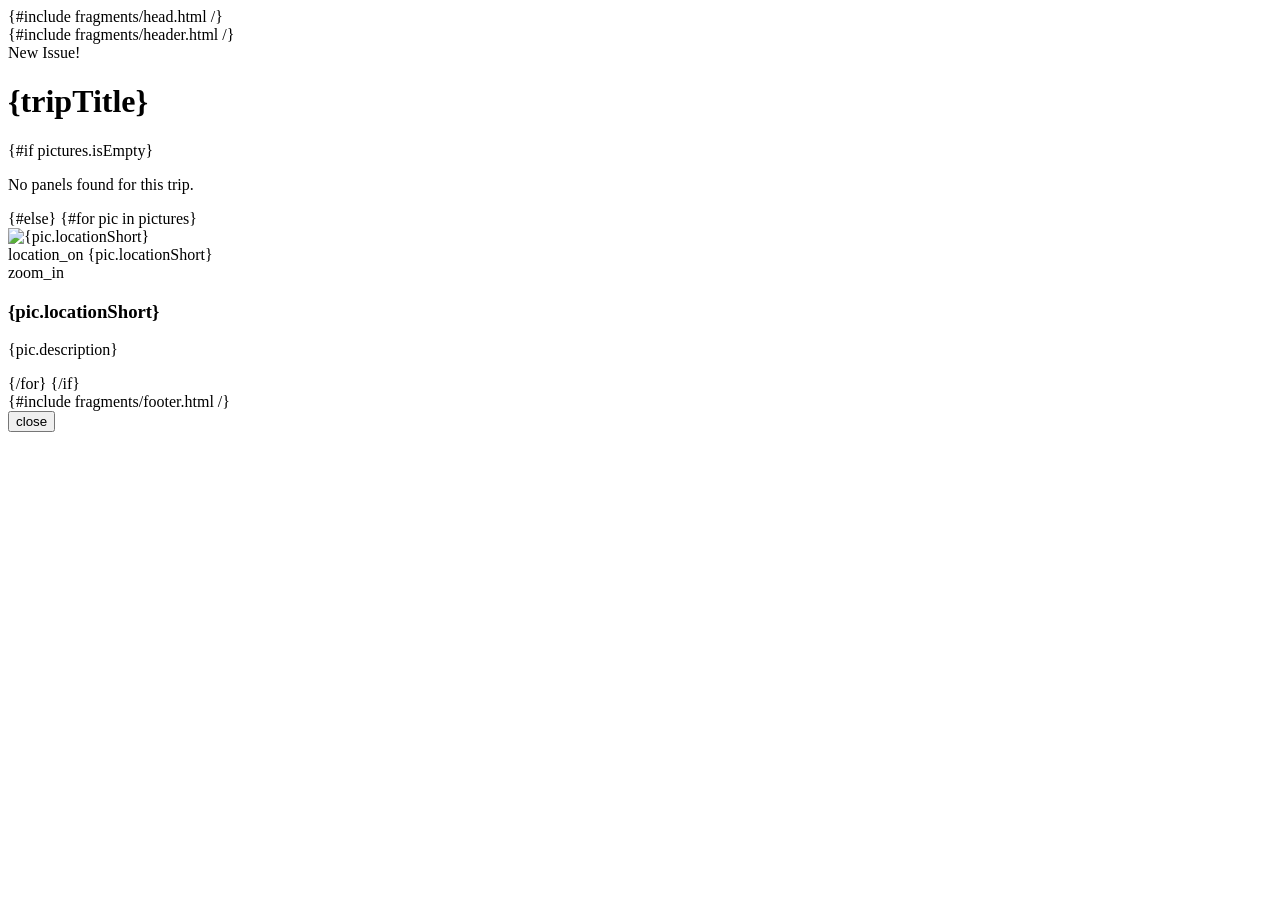
==== src/main/resources/templates/trip.html @ c218cba8 "feat: Refactor trip management to use a `TripService` for backend logic that stores trips and image " ====
<!DOCTYPE html>
<html lang="en">

{#include fragments/head.html /}

<body class="bg-background-light dark:bg-background-dark font-display text-slate-900 dark:text-slate-100 min-h-screen">
    <div class="relative flex h-auto min-h-screen w-full flex-col overflow-x-hidden">
        <div class="layout-container flex h-full grow flex-col">
            {#include fragments/header.html /}

            <main class="flex-1 max-w-[1200px] mx-auto w-full px-4 py-8">
                <!-- Hero Action Header -->
                <div class="flex justify-center mb-12">
                    <div class="action-box bg-yellow-400 px-8 py-4 relative">
                        <div
                            class="absolute -top-6 -left-6 bg-primary text-white text-xs font-black px-2 py-1 uppercase italic rounded">
                            New Issue!</div>
                        <h1 id="trip-title" class="text-slate-900 text-4xl md:text-6xl font-black uppercase italic tracking-tighter">
                            {tripTitle}
                        </h1>
                    </div>
                </div>

                <!-- Comic Grid Layout -->
                <div class="grid grid-cols-1 md:grid-cols-2 lg:grid-cols-3 gap-8" id="comic-grid">
                    {#if pictures.isEmpty}
                    <div class="col-span-full text-center py-10">
                        <p class="text-xl font-bold">No panels found for this trip.</p>
                    </div>
                    {#else}
                    {#for pic in pictures}
                    <div class="comic-border-sm bg-white dark:bg-slate-900 relative group overflow-hidden flex flex-col">
                        <div class="aspect-[4/5] relative overflow-hidden cursor-pointer" onclick="openLightbox('{pic.imageUrl}')">
                            <img class="w-full h-full object-cover grayscale group-hover:grayscale-0 transition-all duration-500"
                                src="{pic.imageUrl}" alt="{pic.locationShort}" />
                            <div class="absolute top-4 left-4">
                                <div class="poi-bubble bg-white px-3 py-1 rounded-full text-[10px] font-black uppercase text-primary flex items-center gap-1 shadow-md">
                                    <span class="material-symbols-outlined text-xs">location_on</span> {pic.locationShort}
                                </div>
                            </div>
                            <div class="absolute inset-0 bg-black/20 opacity-0 group-hover:opacity-100 transition-opacity duration-300 flex items-center justify-center">
                                <span class="material-symbols-outlined text-white text-5xl drop-shadow-md">zoom_in</span>
                            </div>
                        </div>
                        <div class="caption-box p-4 bg-yellow-50 dark:bg-slate-800 flex-1">
                            <h3 class="text-lg font-black uppercase italic text-slate-900 dark:text-white mb-1">{pic.locationShort}</h3>
                            <p class="text-sm font-medium leading-tight text-slate-700 dark:text-slate-300">{pic.description}</p>
                        </div>
                    </div>
                    {/for}
                    {/if}
                </div>

                <!-- Pagination -->
                <div class="flex items-center justify-center gap-4 mt-16" id="pagination-container">
                </div>
            </main>

            {#include fragments/footer.html /}
        </div>
    </div>

    <!-- Lightbox Modal -->
    <div id="lightbox" class="fixed inset-0 z-[100] hidden items-center justify-center bg-black/90 p-4 transition-opacity cursor-pointer" onclick="closeLightbox()">
        <button class="absolute top-6 right-6 text-white hover:text-accent-yellow transition-colors" onclick="closeLightbox()">
            <span class="material-symbols-outlined text-4xl">close</span>
        </button>
        <img id="lightbox-img" src="" class="max-w-full max-h-[90vh] object-contain rounded shadow-2xl comic-border-sm bg-white cursor-auto" onclick="event.stopPropagation()" />
    </div>

    <script>
        function openLightbox(url) {
            const lightbox = document.getElementById('lightbox');
            const lightboxImg = document.getElementById('lightbox-img');
            lightboxImg.src = url;
            lightbox.classList.remove('hidden');
            lightbox.classList.add('flex');
            document.body.style.overflow = 'hidden';
        }

        function closeLightbox() {
            const lightbox = document.getElementById('lightbox');
            lightbox.classList.add('hidden');
            lightbox.classList.remove('flex');
            document.getElementById('lightbox-img').src = '';
            document.body.style.overflow = '';
        }

        document.addEventListener('keydown', (e) => {
            if (e.key === 'Escape') closeLightbox();
        });
    </script>
</body>

</html>
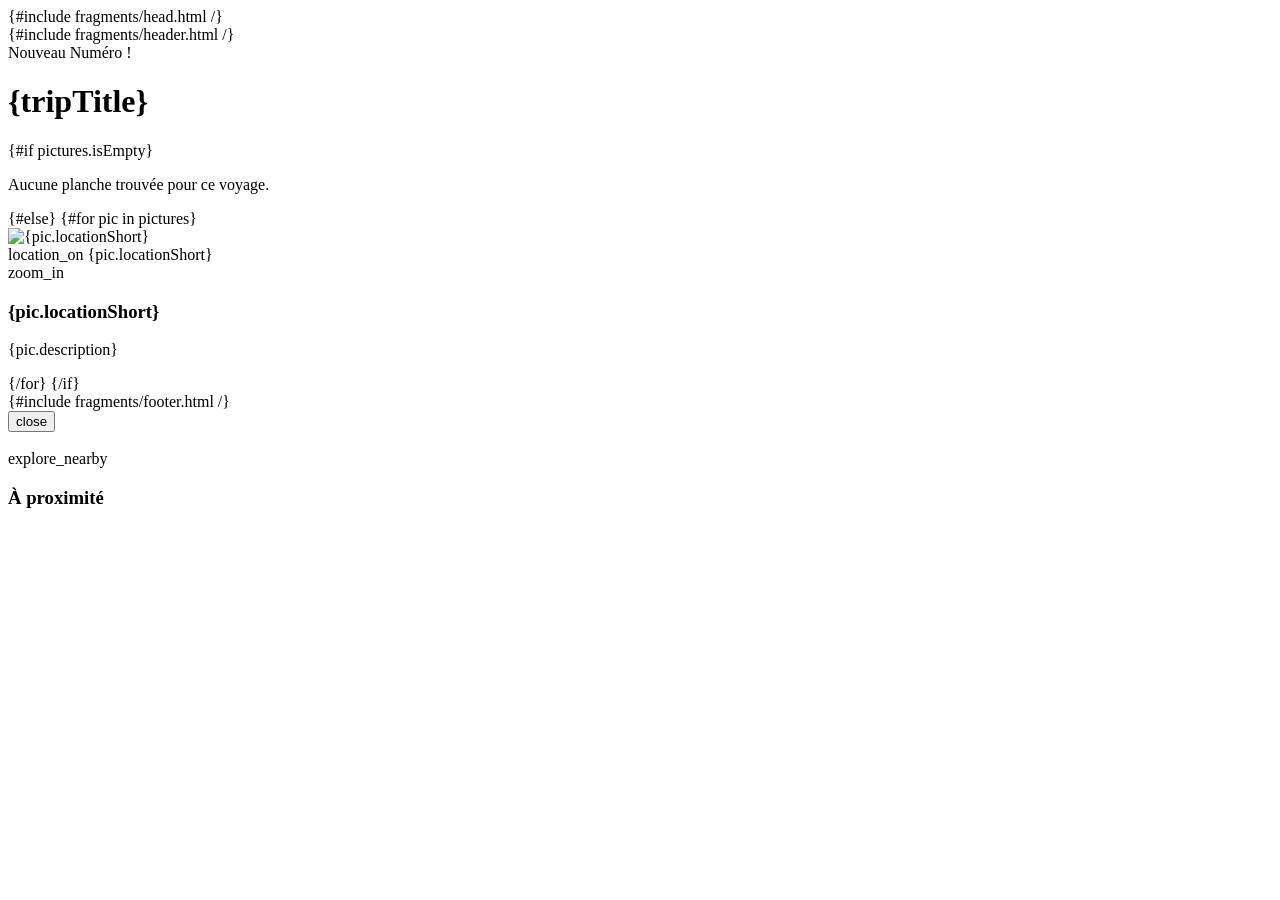
==== commit 59cf99a2: "translate to french" ====
--- a/src/main/resources/templates/trip.html
+++ b/src/main/resources/templates/trip.html
@@ -1,5 +1,5 @@
 <!DOCTYPE html>
-<html lang="en">
+<html lang="fr">
 
 {#include fragments/head.html /}
 
@@ -14,7 +14,7 @@
                     <div class="action-box bg-yellow-400 px-8 py-4 relative">
                         <div
                             class="absolute -top-6 -left-6 bg-primary text-white text-xs font-black px-2 py-1 uppercase italic rounded">
-                            New Issue!</div>
+                            Nouveau Numéro !</div>
                         <h1 id="trip-title" class="text-slate-900 text-4xl md:text-6xl font-black uppercase italic tracking-tighter">
                             {tripTitle}
                         </h1>
@@ -25,12 +25,13 @@
                 <div class="grid grid-cols-1 md:grid-cols-2 lg:grid-cols-3 gap-8" id="comic-grid">
                     {#if pictures.isEmpty}
                     <div class="col-span-full text-center py-10">
-                        <p class="text-xl font-bold">No panels found for this trip.</p>
+                        <p class="text-xl font-bold">Aucune planche trouvée pour ce voyage.</p>
                     </div>
                     {#else}
                     {#for pic in pictures}
-                    <div class="comic-border-sm bg-white dark:bg-slate-900 relative group overflow-hidden flex flex-col">
-                        <div class="aspect-[4/5] relative overflow-hidden cursor-pointer" onclick="openLightbox('{pic.imageUrl}')">
+                    <div class="comic-border-sm bg-white dark:bg-slate-900 relative group overflow-hidden flex flex-col"
+                         data-poi="{pic.pointsOfInterest}" data-location="{pic.location}">
+                        <div class="aspect-[4/5] relative overflow-hidden cursor-pointer" onclick="openLightbox(this)">
                             <img class="w-full h-full object-cover grayscale group-hover:grayscale-0 transition-all duration-500"
                                 src="{pic.imageUrl}" alt="{pic.locationShort}" />
                             <div class="absolute top-4 left-4">
@@ -61,18 +62,38 @@
     </div>
 
     <!-- Lightbox Modal -->
-    <div id="lightbox" class="fixed inset-0 z-[100] hidden items-center justify-center bg-black/90 p-4 transition-opacity cursor-pointer" onclick="closeLightbox()">
-        <button class="absolute top-6 right-6 text-white hover:text-accent-yellow transition-colors" onclick="closeLightbox()">
+    <div id="lightbox" class="fixed inset-0 z-[100] hidden items-center justify-center bg-black/90 p-4 md:p-8 transition-opacity cursor-pointer" onclick="closeLightbox()">
+        <button class="absolute top-4 right-4 md:top-6 md:right-6 text-white hover:text-accent-yellow transition-colors z-10" onclick="closeLightbox()">
             <span class="material-symbols-outlined text-4xl">close</span>
         </button>
-        <img id="lightbox-img" src="" class="max-w-full max-h-[90vh] object-contain rounded shadow-2xl comic-border-sm bg-white cursor-auto" onclick="event.stopPropagation()" />
+        <div class="flex flex-col items-center gap-4 max-w-5xl max-h-[90vh] w-full cursor-auto overflow-y-auto" onclick="event.stopPropagation()">
+            <!-- Image -->
+            <img id="lightbox-img" src="" class="max-w-full max-h-[60vh] object-contain rounded shadow-2xl comic-border-sm bg-white" />
+            <!-- POI Panel -->
+            <div id="lightbox-poi" class="bg-white dark:bg-slate-900 rounded comic-border-sm p-5 w-full max-h-[25vh] overflow-y-auto">
+                <div class="flex items-center gap-2 mb-3 border-b-2 border-black pb-2">
+                    <span class="material-symbols-outlined text-primary text-xl">explore_nearby</span>
+                    <h3 id="lightbox-poi-title" class="text-2xl font-black uppercase italic text-slate-900 dark:text-white">À proximité</h3>
+                </div>
+                <div id="lightbox-poi-content" class="text-base font-medium leading-relaxed text-slate-700 dark:text-slate-300 prose prose-base prose-slate dark:prose-invert max-w-none">
+                </div>
+            </div>
+        </div>
     </div>
 
+    <script src="https://cdn.jsdelivr.net/npm/marked/marked.min.js"></script>
     <script>
-        function openLightbox(url) {
+        function openLightbox(el) {
+            const card = el.closest('[data-poi]');
+            const imgSrc = el.querySelector('img').src;
+            const poi = card.dataset.poi || '';
+            const location = card.dataset.location || 'À proximité';
+
+            document.getElementById('lightbox-img').src = imgSrc;
+            document.getElementById('lightbox-poi-title').textContent = location;
+            document.getElementById('lightbox-poi-content').innerHTML = '<p style="font-size:1.25rem;font-weight:800;margin-bottom:0.5rem;">Points d\'intérêt à proximité :</p>' + marked.parse(poi || 'Aucun point d\'intérêt trouvé.');
+
             const lightbox = document.getElementById('lightbox');
-            const lightboxImg = document.getElementById('lightbox-img');
-            lightboxImg.src = url;
             lightbox.classList.remove('hidden');
             lightbox.classList.add('flex');
             document.body.style.overflow = 'hidden';
@@ -83,6 +104,7 @@
             lightbox.classList.add('hidden');
             lightbox.classList.remove('flex');
             document.getElementById('lightbox-img').src = '';
+            document.getElementById('lightbox-poi-content').innerHTML = '';
             document.body.style.overflow = '';
         }
 
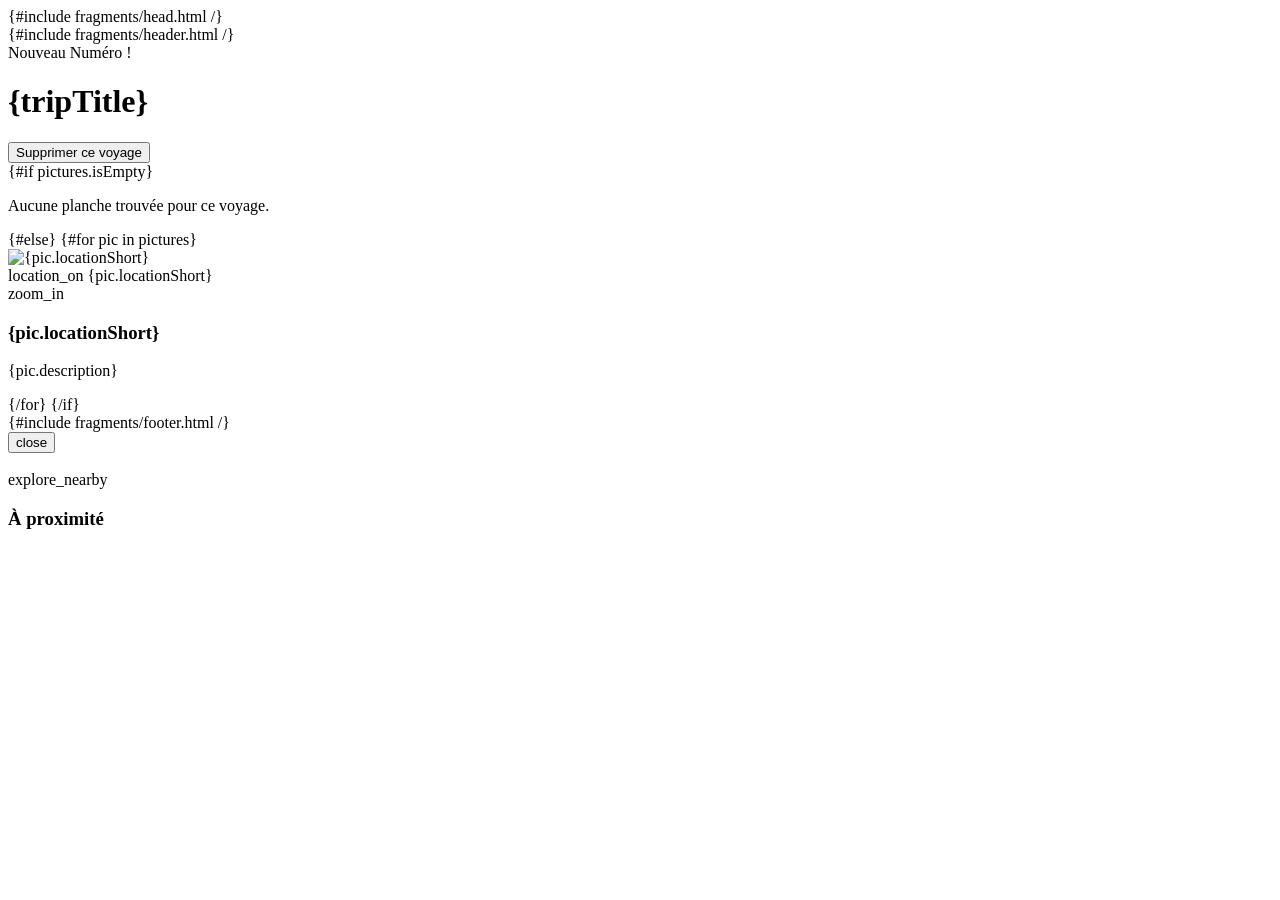
==== commit 79cb971b: "add button to deleting a trip" ====
--- a/src/main/resources/templates/trip.html
+++ b/src/main/resources/templates/trip.html
@@ -19,6 +19,14 @@
                             {tripTitle}
                         </h1>
                     </div>
+                </div>
+
+                <!-- Delete Trip Button -->
+                <div class="flex justify-end mb-8">
+                    <button id="delete-trip-button" class="bg-red-600 hover:bg-red-700 text-white font-bold py-2 px-4 rounded"
+                            onclick="confirmAndDeleteTrip('{tripId}')">
+                        Supprimer ce voyage
+                    </button>
                 </div>
 
                 <!-- Comic Grid Layout -->
@@ -112,6 +120,7 @@
             if (e.key === 'Escape') closeLightbox();
         });
     </script>
+    <script src="/js/delete.js"></script>
 </body>
 
 </html>
